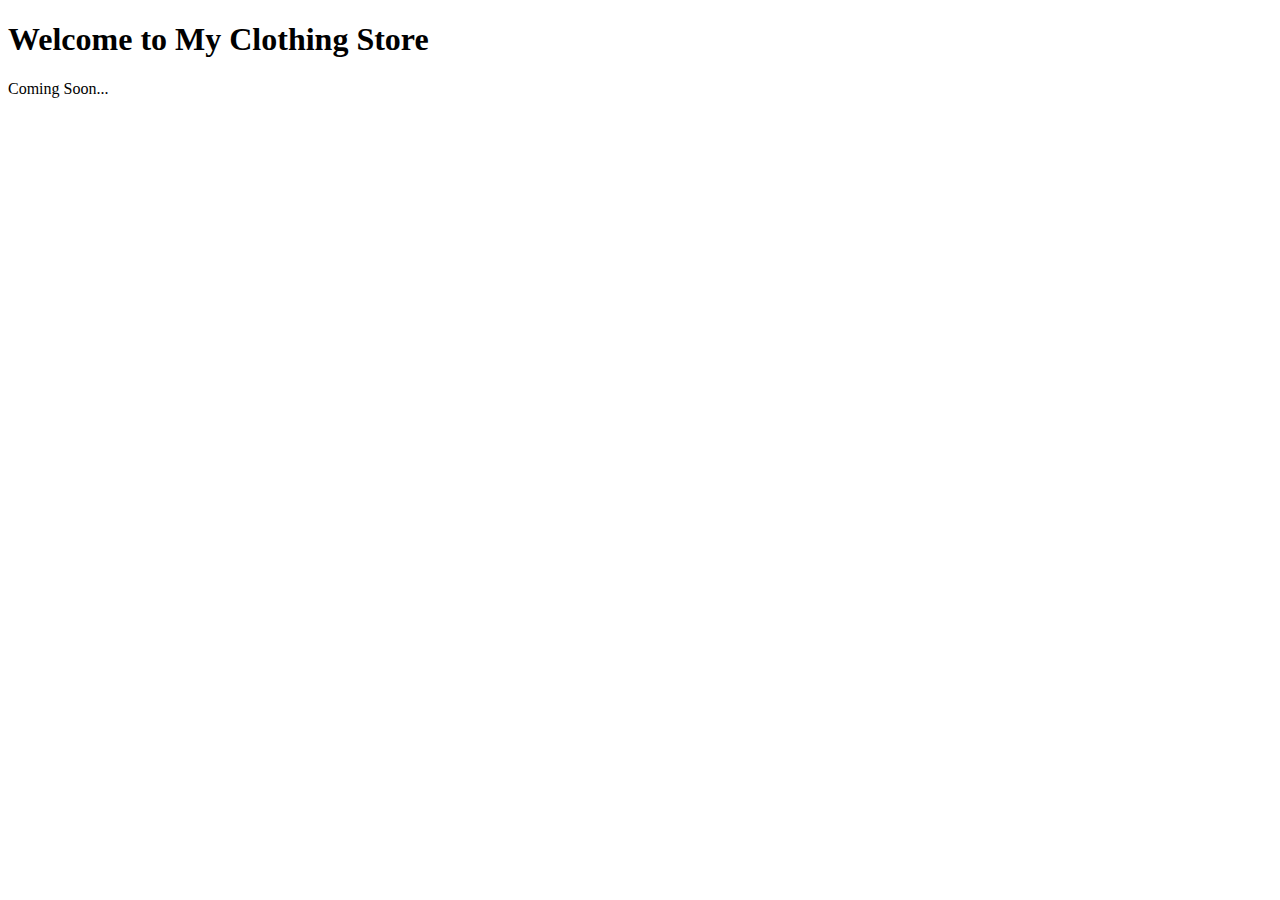
==== src/index.html @ 1da1cb67 "Initial commit - Set up project files" ====
<!DOCTYPE html>
<html lang="en">
<head>
    <meta charset="UTF-8">
    <meta name="viewport" content="width=device-width, initial-scale=1.0">
    <title>My Clothing Brand</title>
    <link rel="stylesheet" href="style.css">
</head>
<body>
    <h1>Welcome to My Clothing Store</h1>
    <p>Coming Soon...</p>
    <script src="script.js"></script>
</body>
</html>
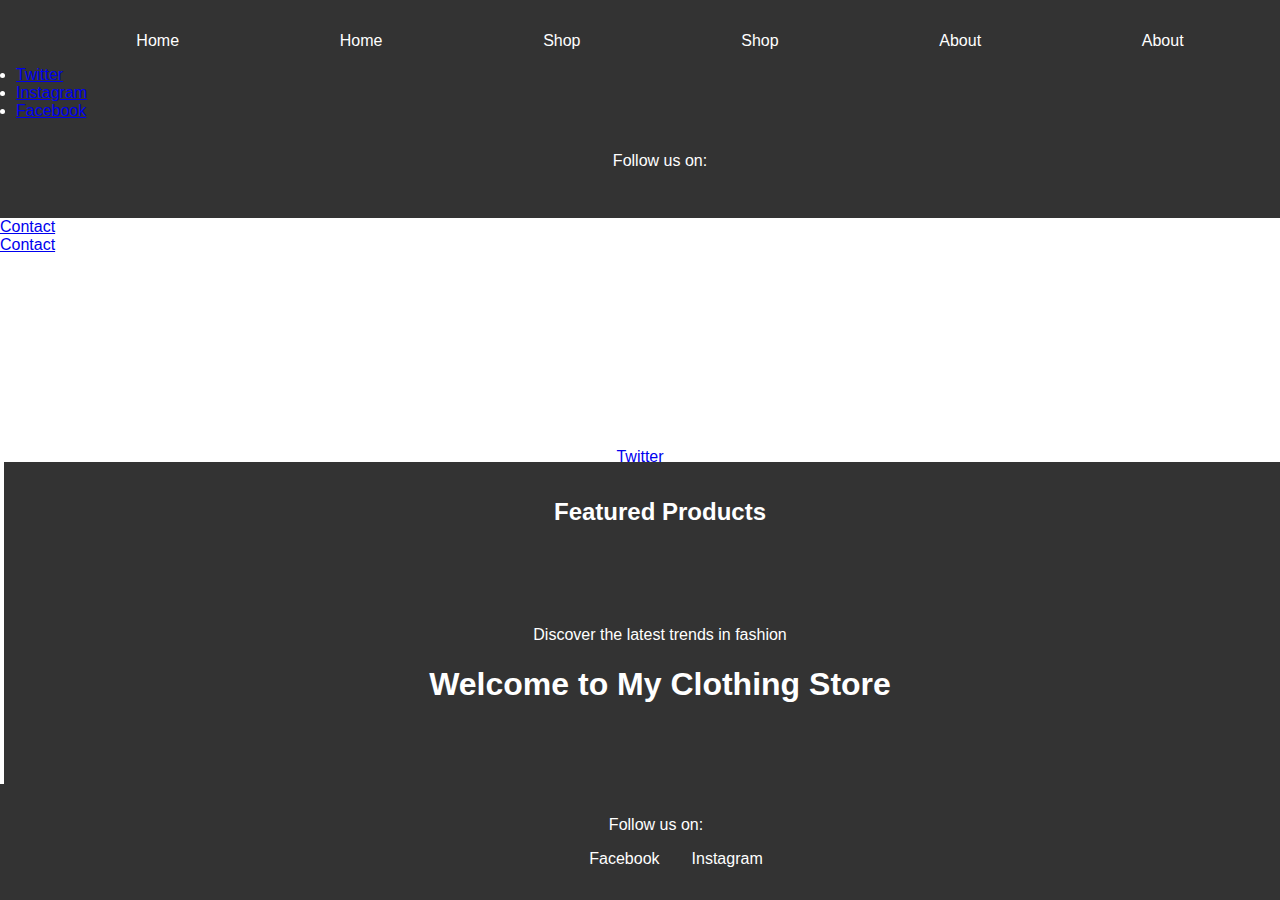
==== commit 0ec8fdf5: "templates for store features" ====
--- a/src/index.html
+++ b/src/index.html
@@ -7,8 +7,57 @@
     <link rel="stylesheet" href="style.css">
 </head>
 <body>
-    <h1>Welcome to My Clothing Store</h1>
-    <p>Coming Soon...</p>
-    <script src="script.js"></script>
-</body>
-</html>
+    <header>
+        <nav>
+            <ul>
+                <li><a href="index.html">Home</a></li>         <li><a href="index.html">Home</a></li>
+                <li><a href="shop.html">Shop</a></li>         <li><a href="shop.html">Shop</a></li>
+                <li><a href="about.html">About</a></li>                <li><a href="about.html">About</a></li>
+
+
+
+
+
+
+
+
+
+
+
+
+
+
+
+
+
+
+
+
+
+
+
+
+</html></body>    <script src="script.js"></script>    </footer>        </ul>            <li><a href="#">Twitter</a></li>            <li><a href="#">Instagram</a></li>            <li><a href="#">Facebook</a></li>        <ul>        <p>Follow us on:</p>    <footer>    </section>        <div id="featured-products-container"></div>        <h2>Featured Products</h2>    <section class="featured-products">    </section>        <p>Discover the latest trends in fashion</p>        <h1>Welcome to My Clothing Store</h1>    <section class="hero">    </header>        </nav>            </ul>                <li><a href="contact.html">Contact</a></li>                <li><a href="contact.html">Contact</a></li>
+            </ul>
+        </nav>
+    </header>
+    <section class="hero">
+        <h1>Welcome to My Clothing Store</h1>
+        <p>Discover the latest trends in fashion</p>
+
+
+
+
+
+
+
+</html></body>    <script src="script.js"></script>    </footer>        </ul>            <li><a href="#">Twitter</a></li>    </section>
+    <section class="featured-products">
+        <h2>Featured Products</h2>
+        <div id="featured-products-container"></div>
+    </section>
+    <footer>
+        <p>Follow us on:</p>
+        <ul>
+            <li><a href="#">Facebook</a></li>
+            <li><a href="#">Instagram</a></li>--- a/src/style.css
+++ b/src/style.css
@@ -0,0 +1,56 @@
+body {
+    font-family: Arial, sans-serif;
+    margin: 0;
+    padding: 0;
+    box-sizing: border-box;
+}
+
+header {
+    background-color: #333;
+    color: white;
+    padding: 1rem;
+}
+
+nav ul {
+    list-style: none;
+    display: flex;
+    justify-content: space-around;
+}
+
+nav ul li a {
+    color: white;
+    text-decoration: none;
+}
+
+.hero {
+    background: url('hero.jpg') no-repeat center center/cover;
+    color: white;
+    text-align: center;
+    padding: 5rem 0;
+}
+
+.featured-products, .shop, .product-detail, .cart, .checkout, .order-confirmation {
+    padding: 2rem;
+}
+
+footer {
+    background-color: #333;
+    color: white;
+    text-align: center;
+    padding: 1rem;
+    position: fixed;
+    width: 100%;
+    bottom: 0;
+}
+
+footer ul {
+    list-style: none;
+    display: flex;
+    justify-content: center;
+}
+
+footer ul li a {
+    color: white;
+    text-decoration: none;
+    margin: 0 1rem;
+}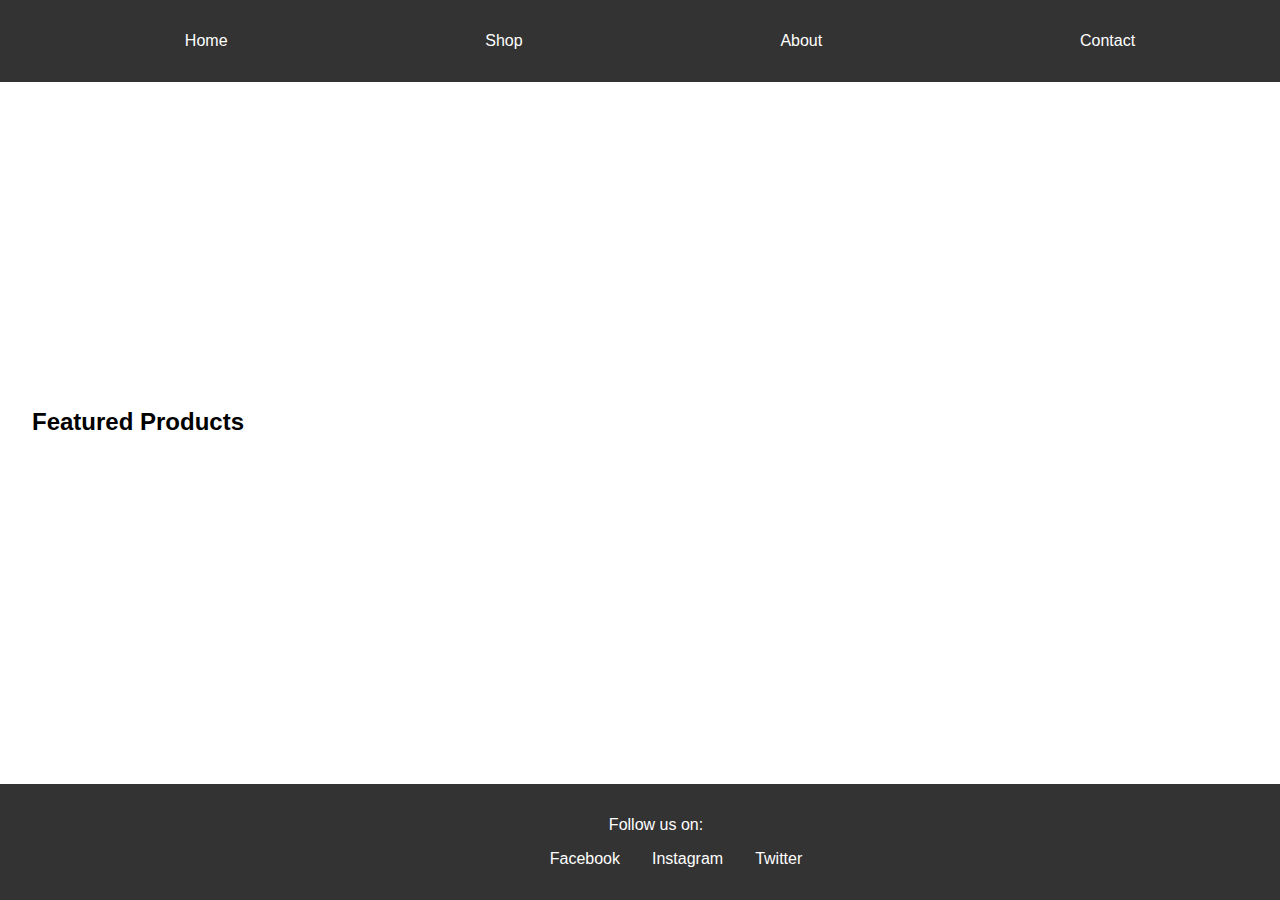
==== commit 34377617: "updated" ====
--- a/src/index.html
+++ b/src/index.html
@@ -10,48 +10,17 @@
     <header>
         <nav>
             <ul>
-                <li><a href="index.html">Home</a></li>         <li><a href="index.html">Home</a></li>
-                <li><a href="shop.html">Shop</a></li>         <li><a href="shop.html">Shop</a></li>
-                <li><a href="about.html">About</a></li>                <li><a href="about.html">About</a></li>
-
-
-
-
-
-
-
-
-
-
-
-
-
-
-
-
-
-
-
-
-
-
-
-
-</html></body>    <script src="script.js"></script>    </footer>        </ul>            <li><a href="#">Twitter</a></li>            <li><a href="#">Instagram</a></li>            <li><a href="#">Facebook</a></li>        <ul>        <p>Follow us on:</p>    <footer>    </section>        <div id="featured-products-container"></div>        <h2>Featured Products</h2>    <section class="featured-products">    </section>        <p>Discover the latest trends in fashion</p>        <h1>Welcome to My Clothing Store</h1>    <section class="hero">    </header>        </nav>            </ul>                <li><a href="contact.html">Contact</a></li>                <li><a href="contact.html">Contact</a></li>
+                <li><a href="index.html">Home</a></li>
+                <li><a href="shop.html">Shop</a></li>
+                <li><a href="about.html">About</a></li>
+                <li><a href="contact.html">Contact</a></li>
             </ul>
         </nav>
     </header>
     <section class="hero">
         <h1>Welcome to My Clothing Store</h1>
         <p>Discover the latest trends in fashion</p>
-
-
-
-
-
-
-
-</html></body>    <script src="script.js"></script>    </footer>        </ul>            <li><a href="#">Twitter</a></li>    </section>
+    </section>
     <section class="featured-products">
         <h2>Featured Products</h2>
         <div id="featured-products-container"></div>
@@ -60,4 +29,10 @@
         <p>Follow us on:</p>
         <ul>
             <li><a href="#">Facebook</a></li>
-            <li><a href="#">Instagram</a></li>+            <li><a href="#">Instagram</a></li>
+            <li><a href="#">Twitter</a></li>
+        </ul>
+    </footer>
+    <script src="script.js"></script>
+</body>
+</html>